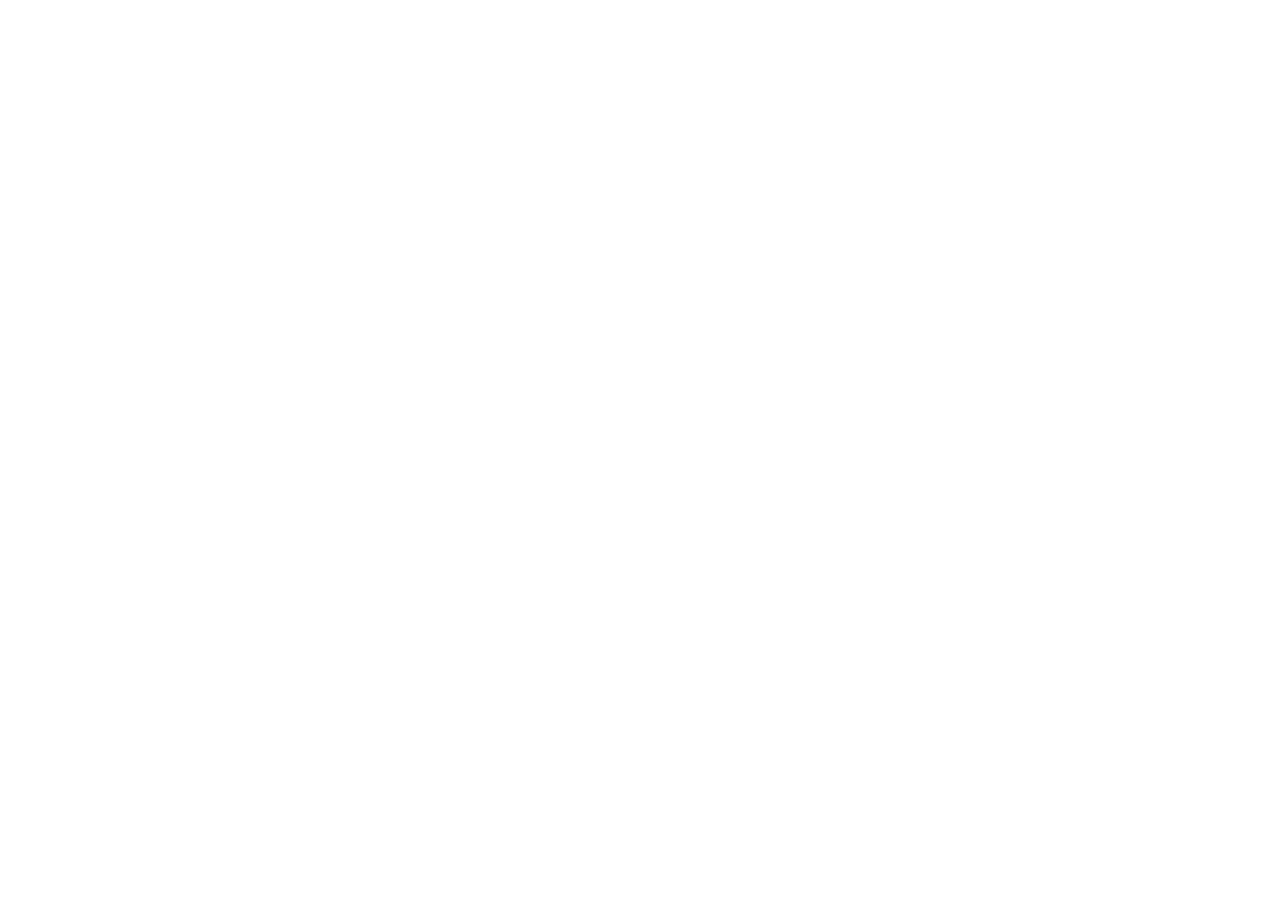
==== assignment-1-4/index.html @ 72330de4 "setup css course" ====
<!DOCTYPE html>
<html lang="en">
<head>
    <meta charset="UTF-8">
    <meta http-equiv="X-UA-Compatible" content="IE=edge">
    <meta name="viewport" content="width=device-width, initial-scale=1.0">
    <title>Document</title>
</head>
<body>
    
</body>
</html>
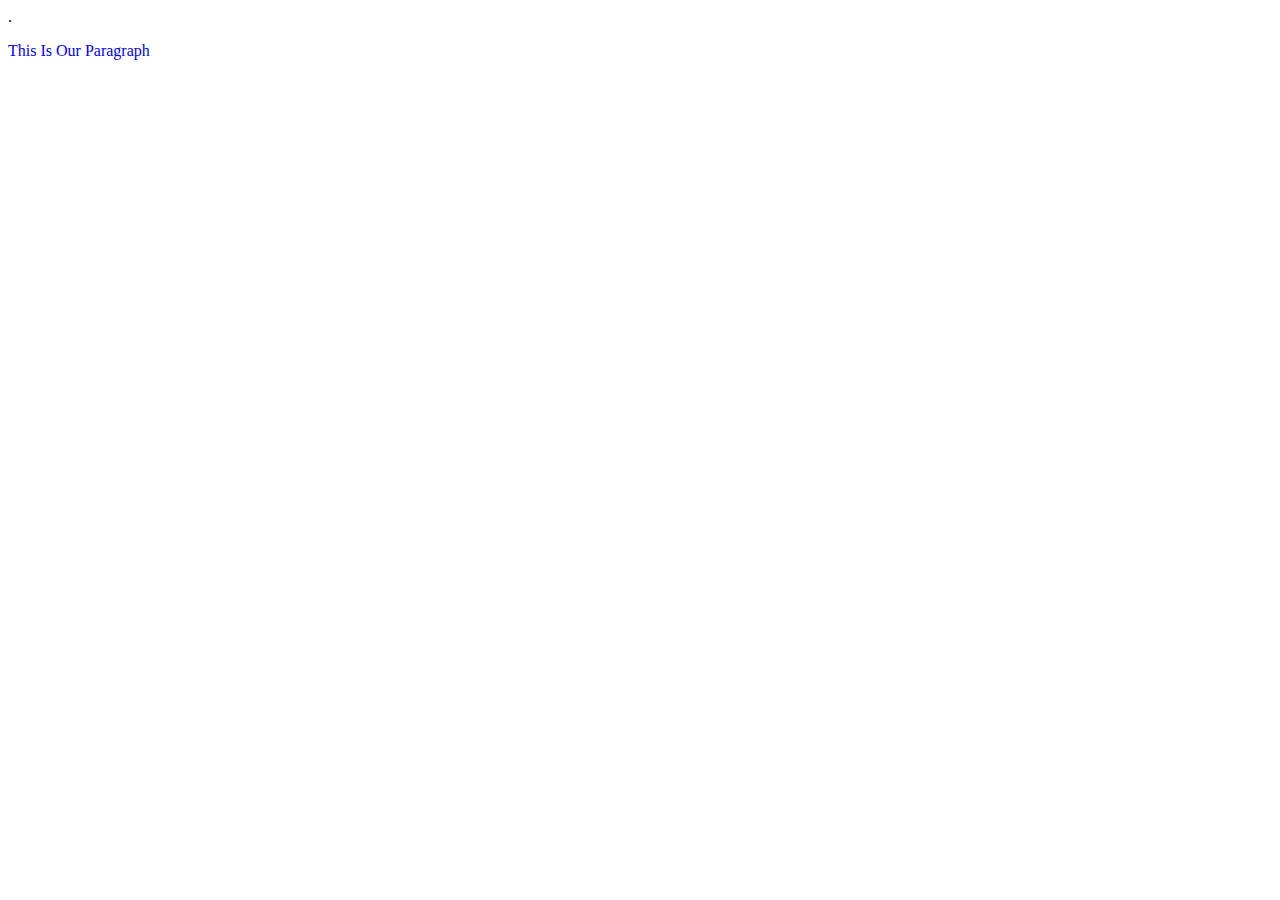
==== commit 5a0bcef9: "Solve assingment-1" ====
--- a/assignment-1-4/index.html
+++ b/assignment-1-4/index.html
@@ -5,8 +5,42 @@
     <meta http-equiv="X-UA-Compatible" content="IE=edge">
     <meta name="viewport" content="width=device-width, initial-scale=1.0">
     <title>Document</title>
+
+		<!--
+			 التكليف 03 
+			قم بإستدعاء ملف Style خارجي موجود في مجلد بجانب ال index.html بإسم assets وداخله مجلد باسم css وإسم الملف هو master.css
+			-->
+    <!-- Write Path -->
+    <link rel="stylesheet" href="./assets/css/master.css" />
+		<!-- التكليف 03 -->
+
+		<!--
+			 التكليف 04
+			قم بإستدعاء ملف Style خارجي موجود في مجلد خارج المجلد الموجود فيه ملف ال index.html بإسم source وداخله مجلد بإسم css وإسم الملف هو main.css
+
+			-->
+		<!-- Write Path -->
+		<link rel="stylesheet" href="../source/css/main.css" />.
+		<!-- التكليف 04 -->
 </head>
 <body>
-    
+		<!-- 
+			التكليف 02 
+			اكتب فى تعليق نوع كل style من التالى
+		-->
+			<!-- external css -->
+			<link rel="stylesheet" href="css/file.css" />
+
+			<!-- Internal CSS -->
+			<style>
+			p {
+				color: red;
+			}
+			</style>
+
+			<!-- inline css -->
+			<p style="color: blue;">This Is Our Paragraph</p>
+		<!-- التكليف 02 -->
+
 </body>
 </html>